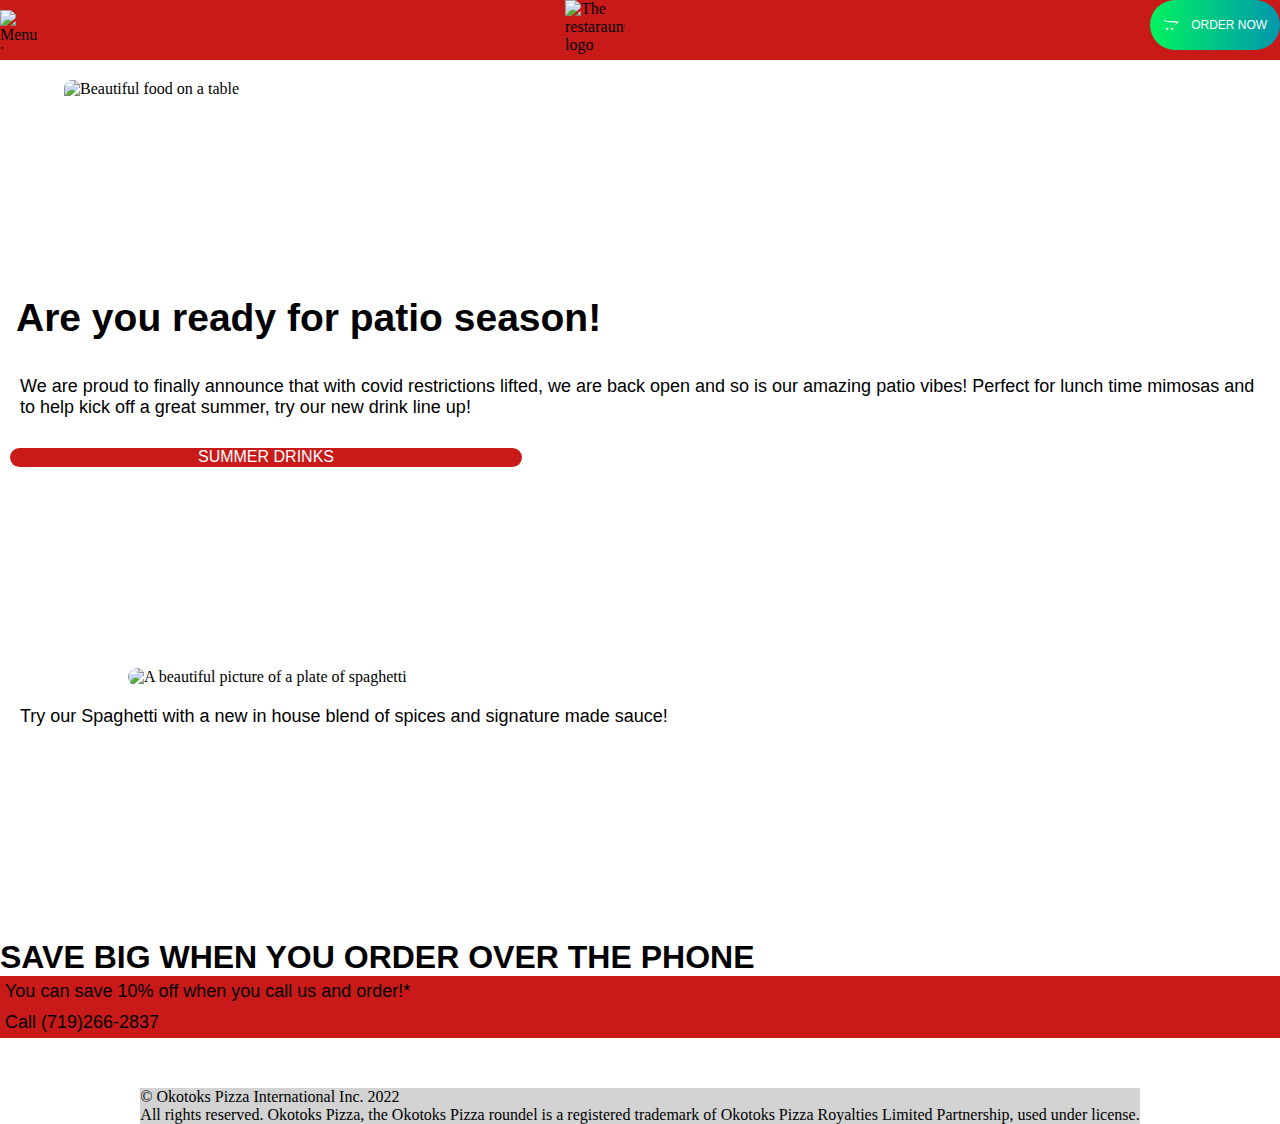
==== index.html @ 22c83ef5 "made more links and backgrounds" ====
<!DOCTYPE html>
<html lang="en">
<head>
    <meta charset="UTF-8">
    <meta http-equiv="X-UA-Compatible" content="IE=edge">
    <meta name="viewport" content="width=device-width, initial-scale=1.0">
    <title>Okotoks Pizza and Pasta</title>
    <link rel="stylesheet" href="style.css">
    <link rel="stylesheet" href="https://cdnjs.cloudflare.com/ajax/libs/font-awesome/6.1.1/css/all.min.css">
</head>
<body>
    <header>

         <img id="header_menu" src="https://www.reshot.com/preview-assets/icons/D6U5PY3TJK/menu-D6U5PY3TJK.svg"
         alt="Menu icon"> 

        <img id="header_logo" src="https://elevatedlearningacademy.instructure.com/courses/454/files/102592/preview" 
         alt="The restaraunt logo">

        <div class="header_button">
            <a href="">
          <button>
              <span class="text1"><i class="fa-brands fa-opencart"></i> &nbsp;&nbsp;&nbsp;ORDER NOW</span>
              <span class="text2">CLICK ME</span>
          </button>
           </a>
        </div>
    </header>

    <main>
        <article>
        <img id="main_image" src="https://images.unsplash.com/photo-1611599539392-0198d33c4c1e?ixlib=rb-1.2.1&ixid=MnwxMjA3fDB8MHxzZWFyY2h8MTB8fHBhdGlvJTIwZm9vZHxlbnwwfHwwfHw%3D&auto=format&fit=crop&w=800&q=60"
         alt="Beautiful food on a table">

         <h2>Are you ready for patio season!</h2>

         <p>We are proud to finally announce that with covid restrictions lifted, we are back open and so is our amazing patio vibes! Perfect for lunch time mimosas
              and to help kick off a great summer, try our new drink line up!</p>

             <a href="menu.html/#drinks_menu">SUMMER DRINKS</a>
         </article>

         <article id="main_article2">

            <img src="https://images.unsplash.com/photo-1627042633145-b780d842ba45?ixlib=rb-1.2.1&ixid=MnwxMjA3fDB8MHxzZWFyY2h8MjN8fHBhc3RhfGVufDB8fDB8fA%3D%3D&auto=format&fit=crop&w=800&q=60" 
            alt="A beautiful picture of a plate of spaghetti">

            <p>Try our Spaghetti with a new in house blend of spices and signature made sauce!</p>

            <div>
            <h1>SAVE BIG WHEN YOU ORDER OVER THE PHONE</h1>

              <P class="footer">You can save 10% off when you call us and order!*</P>
              <P class="footer" id="bottom"> Call (719)266-2837</P>
            </div>  
       </article>
    </main>

    <footer>
        <p>© Okotoks Pizza International Inc. 2022
            <br>
All rights reserved. Okotoks Pizza,
 the Okotoks Pizza roundel is a registered trademark of 
 Okotoks Pizza Royalties Limited Partnership, used under license.
        </p>
    </footer>
</body>
</html>
---- style.css ----
* {
  margin: 0;
  padding: 0;
}

body {
  display: grid;
  place-items: center;
  min-height: 100vh;
  grid-auto-flow: row;
  grid-template-rows: auto 1fr auto auto;
  width: 100%;
}

img {
  width: 100%;
}

main {
  align-self: start;
}
main article {
  display: grid;
}
main article h2 {
  margin: 1rem;
  font-size: 39px;
  font-family: Arial, Helvetica, sans-serif;
}
main article p {
  padding: 20px;
  font-size: 18px;
  font-family: Verdana, Geneva, Tahoma, sans-serif;
}
main article #main_image {
  width: 90%;
  height: 20vh;
  place-self: center;
  border-radius: 0.5rem;
  margin: 20px;
}
main article a {
  margin: 10px;
  color: white;
  background-color: #c91a1a;
  border-radius: 10px;
  width: 40%;
  height: 50%;
  text-align: center;
  text-decoration: none;
  font-family: Arial, Helvetica, sans-serif;
}
main #main_article2 h1 {
  font-family: Arial, Helvetica, sans-serif;
  margin-top: 15%;
}
main #main_article2 img {
  margin-top: 15%;
  width: 80%;
  justify-self: center;
  border-radius: 10px;
}
main #main_article2 p {
  font-family: Verdana, Geneva, Tahoma, sans-serif;
}
main #main_article2 .footer {
  padding: 5px;
  background-color: #c91a1a;
}
main #main_article2 #bottom {
  margin-bottom: 50px;
}

footer {
  background-color: lightgray;
}

header {
  display: grid;
  grid-auto-flow: column;
  align-self: start;
  width: 100%;
  background-color: #c91a1a;
}
header #header_menu {
  align-self: center;
  justify-self: start;
  width: 40px;
  height: 40px;
}
header #header_logo {
  width: 60px;
  height: 60px;
  justify-self: center;
}

.header_button {
  justify-self: end;
}
.header_button button {
  position: relative;
  border-radius: 50px;
  border: none;
  outline: none;
  background-image: linear-gradient(90deg, #00F260 0%, #0097AE 100%);
  width: 130px;
  height: 50px;
  color: #fff;
  overflow-y: hidden;
  font-size: 12px;
}
.header_button button:hover .text1 {
  opacity: 0;
}
.header_button button:hover .text2 {
  top: 50%;
}
.header_button button:hover {
  background-image: linear-gradient(-90deg, #00F260 0%, #0097AE 100%);
}

span {
  position: absolute;
  width: 100%;
  top: 50%;
  left: 50%;
  transform: translate(-50%, -50%);
  transition: 0.3s;
}

.text2 {
  top: -100%;
}/*# sourceMappingURL=style.css.map */
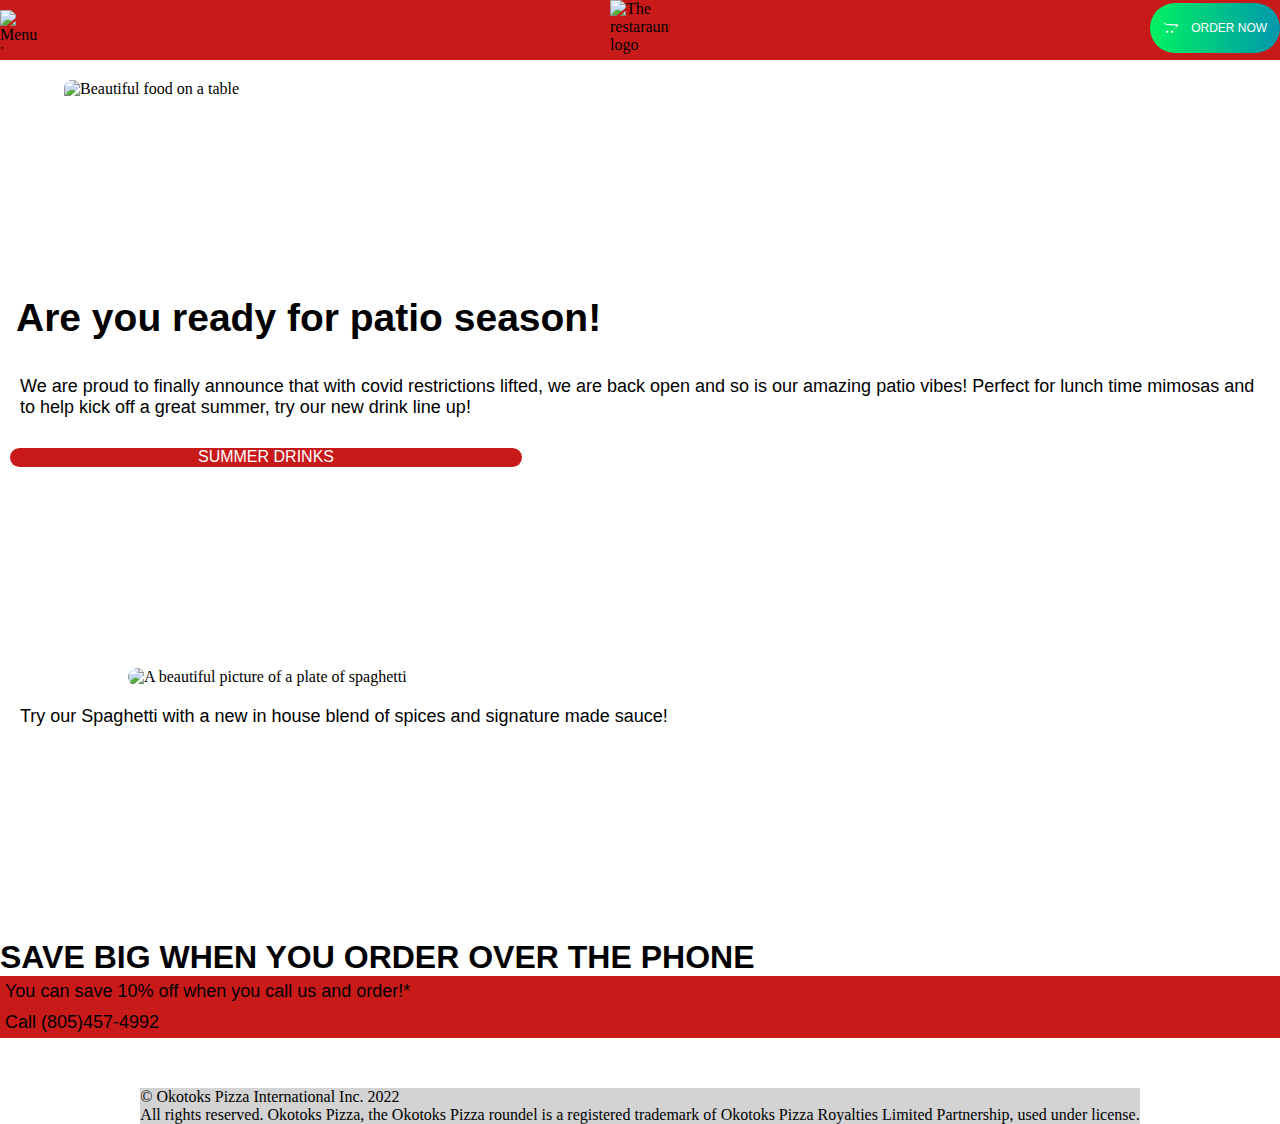
==== commit d115afa8: "Making about us and fixing things" ====
--- a/index.html
+++ b/index.html
@@ -51,7 +51,7 @@
             <h1>SAVE BIG WHEN YOU ORDER OVER THE PHONE</h1>
 
               <P class="footer">You can save 10% off when you call us and order!*</P>
-              <P class="footer" id="bottom"> Call (719)266-2837</P>
+              <P class="footer" id="bottom"> Call (805)457-4992</P>
             </div>  
        </article>
     </main>
--- a/style.css
+++ b/style.css
@@ -8,7 +8,7 @@
   place-items: center;
   min-height: 100vh;
   grid-auto-flow: row;
-  grid-template-rows: auto 1fr auto auto;
+  grid-template-rows: auto 1fr auto;
   width: 100%;
 }
 
@@ -78,6 +78,7 @@
 header {
   display: grid;
   grid-auto-flow: column;
+  grid-template-columns: 1fr 1fr 1fr;
   align-self: start;
   width: 100%;
   background-color: #c91a1a;
@@ -96,6 +97,7 @@
 
 .header_button {
   justify-self: end;
+  align-self: center;
 }
 .header_button button {
   position: relative;
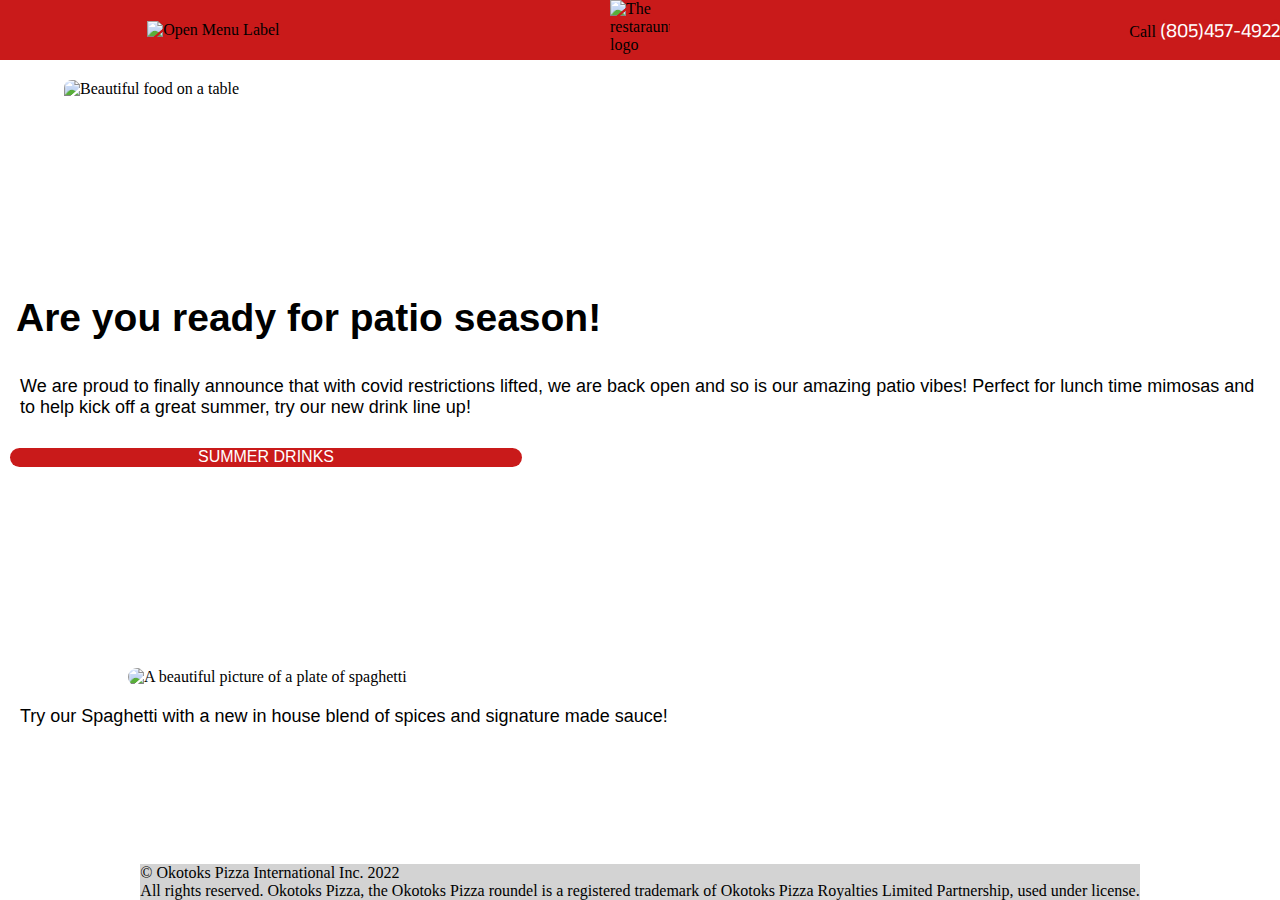
==== commit e66bcf38: "Took away the order now button, switched with number to business and a hyperlink so when tapped it w" ====
--- a/index.html
+++ b/index.html
@@ -7,23 +7,42 @@
     <title>Okotoks Pizza and Pasta</title>
     <link rel="stylesheet" href="style.css">
     <link rel="stylesheet" href="https://cdnjs.cloudflare.com/ajax/libs/font-awesome/6.1.1/css/all.min.css">
+    <link rel="preconnect" href="https://fonts.googleapis.com">
+    <link rel="preconnect" href="https://fonts.gstatic.com" crossorigin>
+    <link href="https://fonts.googleapis.com/css2?family=Anek+Latin:wght@100&display=swap" rel="stylesheet">
 </head>
 <body>
     <header>
+        <div id="mobile_header">
+       
+        <input type="radio" name="menu" id="menu_open" class="menu_radio_button">
+        <input type="radio" name="menu" id="menu_close" class="menu_radio_button">
+       
+        <label for="menu_open">
+           
+            <img src="https://www.reshot.com/preview-assets/icons/D6U5PY3TJK/menu-D6U5PY3TJK.svg" alt="Open Menu Label" class="hoverable">
+        </label>
 
-         <img id="header_menu" src="https://www.reshot.com/preview-assets/icons/D6U5PY3TJK/menu-D6U5PY3TJK.svg"
-         alt="Menu icon"> 
+        
+        <section id="mobile_menu">
+            <div id="menu_header">
+                <label for="menu_close">
+                    <img src="https://www.reshot.com/preview-assets/icons/D6U5PY3TJK/menu-D6U5PY3TJK.svg" alt="Exit Menu Label" class="hoverable">
+                </label>
+            </div>
+
+            <h2><a href="menu.html">Menu</a></h2>
+            <h2><a href="about_us.html">About Us</a></h2>
+            <h2><a href="index.html">Home Page</a></h2>
+        </section>
+    </div>
+    
 
         <img id="header_logo" src="https://elevatedlearningacademy.instructure.com/courses/454/files/102592/preview" 
          alt="The restaraunt logo">
 
         <div class="header_button">
-            <a href="">
-          <button>
-              <span class="text1"><i class="fa-brands fa-opencart"></i> &nbsp;&nbsp;&nbsp;ORDER NOW</span>
-              <span class="text2">CLICK ME</span>
-          </button>
-           </a>
+           <p>Call  <a href="tel:(805)457-4922">(805)457-4922</a></p>
         </div>
     </header>
 
@@ -37,7 +56,7 @@
          <p>We are proud to finally announce that with covid restrictions lifted, we are back open and so is our amazing patio vibes! Perfect for lunch time mimosas
               and to help kick off a great summer, try our new drink line up!</p>
 
-             <a href="menu.html/#drinks_menu">SUMMER DRINKS</a>
+             <a href="drinks.html">SUMMER DRINKS</a>
          </article>
 
          <article id="main_article2">
@@ -47,12 +66,7 @@
 
             <p>Try our Spaghetti with a new in house blend of spices and signature made sauce!</p>
 
-            <div>
-            <h1>SAVE BIG WHEN YOU ORDER OVER THE PHONE</h1>
-
-              <P class="footer">You can save 10% off when you call us and order!*</P>
-              <P class="footer" id="bottom"> Call (805)457-4992</P>
-            </div>  
+            
        </article>
     </main>
 
--- a/style.css
+++ b/style.css
@@ -14,6 +14,10 @@
 
 img {
   width: 100%;
+}
+
+iframe {
+  place-self: center;
 }
 
 main {
@@ -83,11 +87,44 @@
   width: 100%;
   background-color: #c91a1a;
 }
-header #header_menu {
-  align-self: center;
-  justify-self: start;
+header a {
+  align-self: end;
+  font-size: 20px;
+  font-family: "Anek Latin", sans-serif;
+  color: white;
+  background-color: #c91a1a;
+  width: 27%;
+  border-radius: 0.375rem;
+  margin-bottom: 20px;
+  text-decoration: none;
+}
+header #mobile_header {
+  width: 100%;
+  display: grid;
+  place-items: center;
+  grid-auto-flow: column;
+}
+header #mobile_header img {
   width: 40px;
   height: 40px;
+}
+header .menu_radio_button {
+  display: none;
+}
+header #mobile_menu {
+  position: absolute;
+  top: 0px;
+  left: 0px;
+  z-index: 10;
+  display: none;
+  place-items: center;
+  width: 30%;
+  height: 20%;
+  background-color: #c91a1a;
+  color: white;
+}
+header #menu_open:checked ~ #mobile_menu {
+  display: grid;
 }
 header #header_logo {
   width: 60px;
@@ -98,38 +135,4 @@
 .header_button {
   justify-self: end;
   align-self: center;
-}
-.header_button button {
-  position: relative;
-  border-radius: 50px;
-  border: none;
-  outline: none;
-  background-image: linear-gradient(90deg, #00F260 0%, #0097AE 100%);
-  width: 130px;
-  height: 50px;
-  color: #fff;
-  overflow-y: hidden;
-  font-size: 12px;
-}
-.header_button button:hover .text1 {
-  opacity: 0;
-}
-.header_button button:hover .text2 {
-  top: 50%;
-}
-.header_button button:hover {
-  background-image: linear-gradient(-90deg, #00F260 0%, #0097AE 100%);
-}
-
-span {
-  position: absolute;
-  width: 100%;
-  top: 50%;
-  left: 50%;
-  transform: translate(-50%, -50%);
-  transition: 0.3s;
-}
-
-.text2 {
-  top: -100%;
 }/*# sourceMappingURL=style.css.map */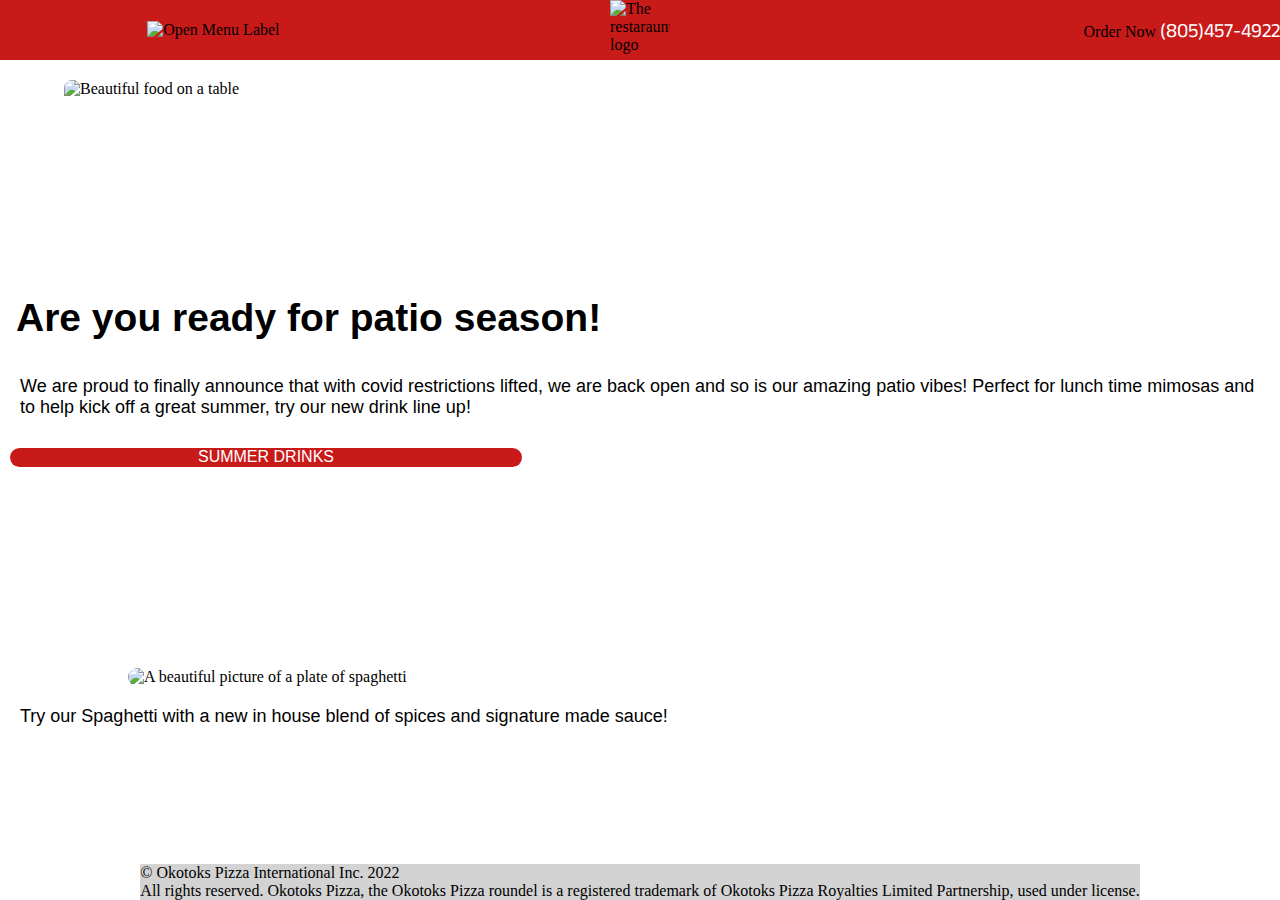
==== commit 7401e94d: "Adding meta tags to my pages." ====
--- a/index.html
+++ b/index.html
@@ -4,6 +4,7 @@
     <meta charset="UTF-8">
     <meta http-equiv="X-UA-Compatible" content="IE=edge">
     <meta name="viewport" content="width=device-width, initial-scale=1.0">
+    <meta name="descripotion" content="Delicious, locally sourced, Okotoks, home made recepies, best in the area">
     <title>Okotoks Pizza and Pasta</title>
     <link rel="stylesheet" href="style.css">
     <link rel="stylesheet" href="https://cdnjs.cloudflare.com/ajax/libs/font-awesome/6.1.1/css/all.min.css">
@@ -42,7 +43,7 @@
          alt="The restaraunt logo">
 
         <div class="header_button">
-           <p>Call  <a href="tel:(805)457-4922">(805)457-4922</a></p>
+           <p>Order Now <a href="tel:(805)457-4922">(805)457-4922</a></p>
         </div>
     </header>
 
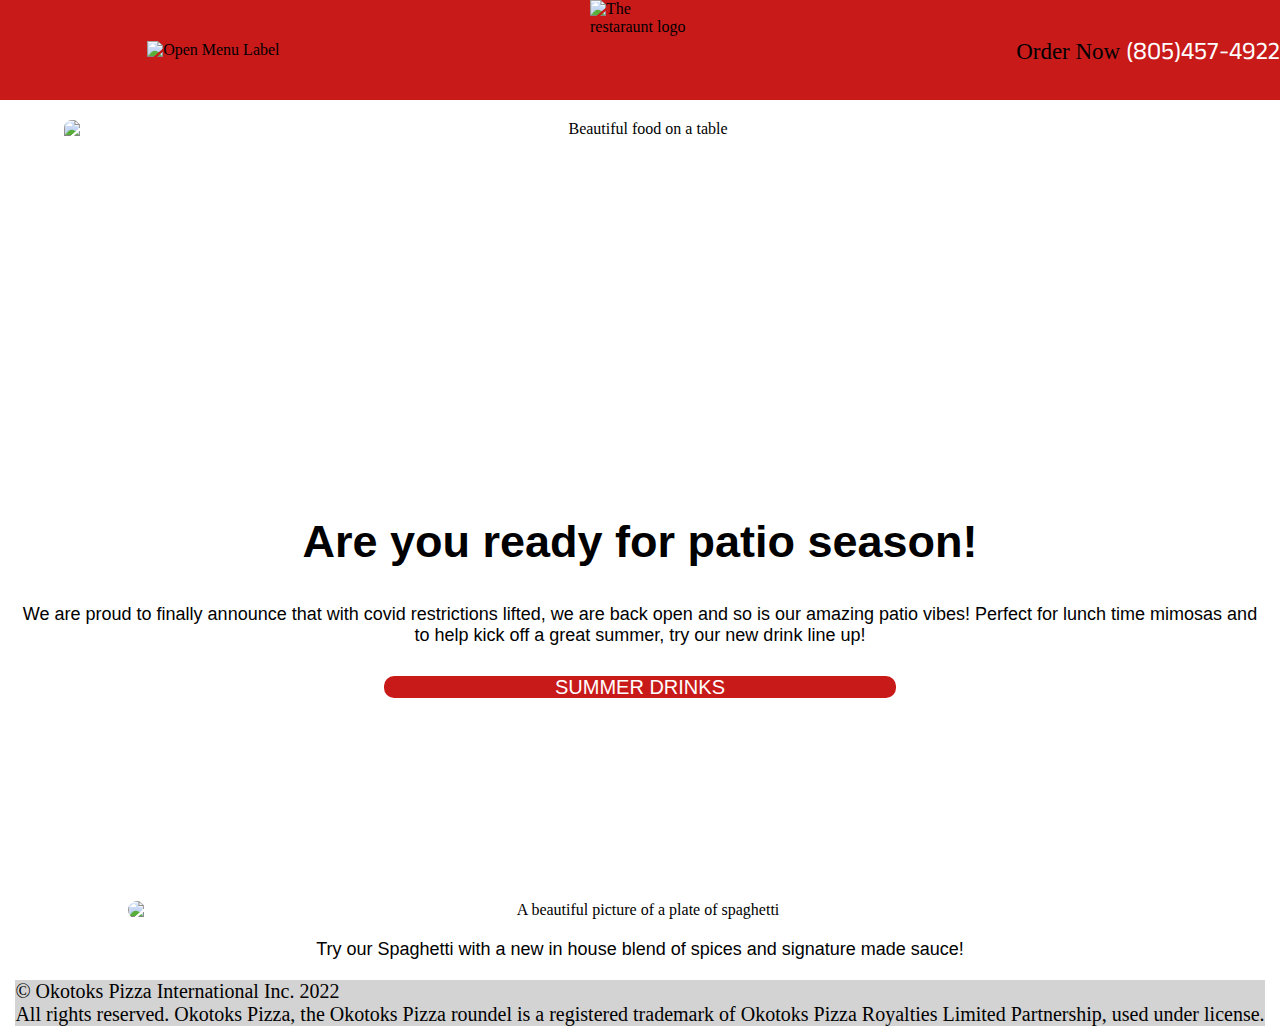
==== commit b7cc0506: "Optimized for ipad displays. Made phone number only clickable for mobile" ====
--- a/index.html
+++ b/index.html
@@ -4,7 +4,7 @@
     <meta charset="UTF-8">
     <meta http-equiv="X-UA-Compatible" content="IE=edge">
     <meta name="viewport" content="width=device-width, initial-scale=1.0">
-    <meta name="descripotion" content="Delicious, locally sourced, Okotoks, home made recepies, best in the area">
+    <meta name="description" content="Delicious, locally sourced, Okotoks, home made recepies, best in the area">
     <title>Okotoks Pizza and Pasta</title>
     <link rel="stylesheet" href="style.css">
     <link rel="stylesheet" href="https://cdnjs.cloudflare.com/ajax/libs/font-awesome/6.1.1/css/all.min.css">
--- a/style.css
+++ b/style.css
@@ -75,10 +75,30 @@
   margin-bottom: 50px;
 }
 
+@media only screen and (min-width: 767px) {
+  main article {
+    text-align: center;
+  }
+  main article #main_image {
+    height: 40vh;
+  }
+  main article h2 {
+    font-size: 45px;
+  }
+  main article a {
+    justify-self: center;
+    font-size: 20px;
+  }
+}
 footer {
   background-color: lightgray;
 }
 
+@media only screen and (min-width: 767px) {
+  footer p {
+    font-size: 20px;
+  }
+}
 header {
   display: grid;
   grid-auto-flow: column;
@@ -135,4 +155,24 @@
 .header_button {
   justify-self: end;
   align-self: center;
+}
+
+@media only screen and (min-width: 767px) {
+  header #header_logo {
+    width: 100px;
+    height: 100px;
+  }
+  header a {
+    font-size: 25px;
+  }
+  header p {
+    font-size: 23px;
+  }
+  header #mobile_header img {
+    width: 70px;
+    height: 70px;
+  }
+  header .header_button {
+    pointer-events: none;
+  }
 }/*# sourceMappingURL=style.css.map */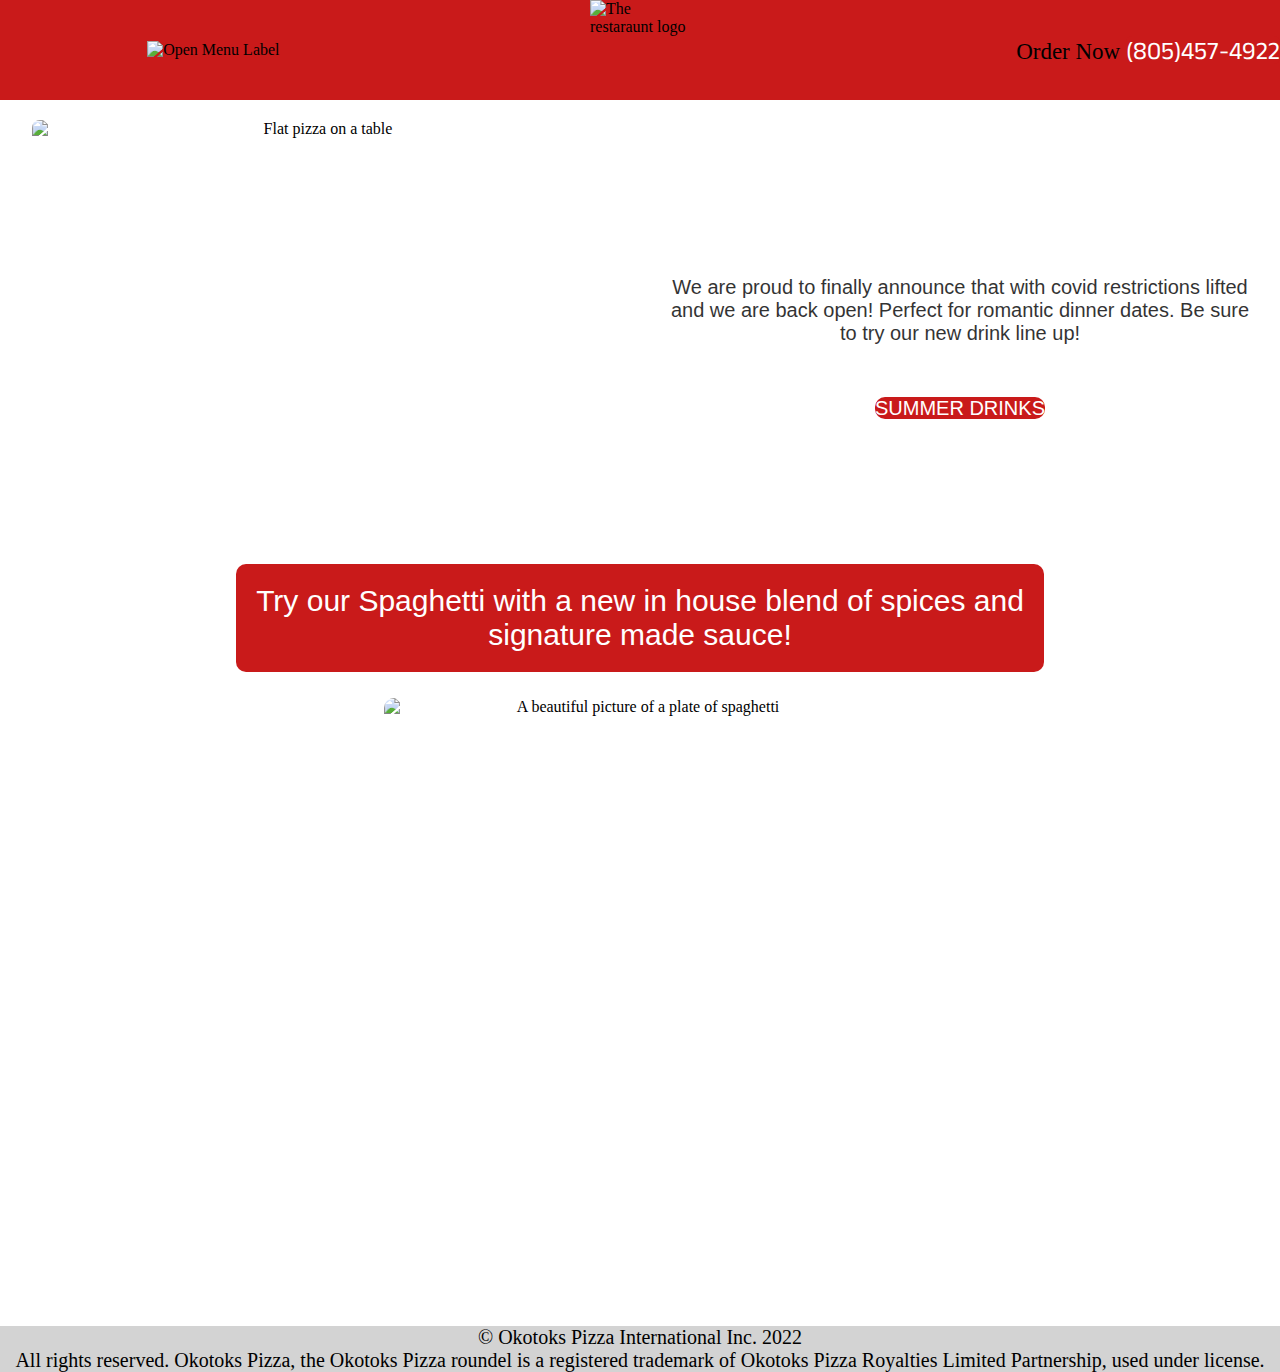
==== commit a788274a: "finished making desktop views for all pages" ====
--- a/index.html
+++ b/index.html
@@ -49,23 +49,29 @@
 
     <main>
         <article>
+            <section>
         <img id="main_image" src="https://images.unsplash.com/photo-1611599539392-0198d33c4c1e?ixlib=rb-1.2.1&ixid=MnwxMjA3fDB8MHxzZWFyY2h8MTB8fHBhdGlvJTIwZm9vZHxlbnwwfHwwfHw%3D&auto=format&fit=crop&w=800&q=60"
-         alt="Beautiful food on a table">
+         alt="Flat pizza on a table">
 
-         <h2>Are you ready for patio season!</h2>
+         <div>
+         <h2>ELEVATE YOUR DINING EXPERIENCE </h2>
 
-         <p>We are proud to finally announce that with covid restrictions lifted, we are back open and so is our amazing patio vibes! Perfect for lunch time mimosas
-              and to help kick off a great summer, try our new drink line up!</p>
+         <p>We are proud to finally announce that with covid restrictions lifted and we are back open! Perfect for romantic dinner dates.
+              Be sure to try our new drink line up!</p>
 
-             <a href="drinks.html">SUMMER DRINKS</a>
-         </article>
+             <a href="drinks.html#summer_drinks">SUMMER DRINKS</a>  
+            </div>
+         </article> 
+        </section>
 
          <article id="main_article2">
+
+            <p>Try our Spaghetti with a new in house blend of spices and signature made sauce!</p>
 
             <img src="https://images.unsplash.com/photo-1627042633145-b780d842ba45?ixlib=rb-1.2.1&ixid=MnwxMjA3fDB8MHxzZWFyY2h8MjN8fHBhc3RhfGVufDB8fDB8fA%3D%3D&auto=format&fit=crop&w=800&q=60" 
             alt="A beautiful picture of a plate of spaghetti">
 
-            <p>Try our Spaghetti with a new in house blend of spices and signature made sauce!</p>
+            
 
             
        </article>
--- a/style.css
+++ b/style.css
@@ -59,17 +59,13 @@
   margin-top: 15%;
 }
 main #main_article2 img {
-  margin-top: 15%;
   width: 80%;
   justify-self: center;
   border-radius: 10px;
 }
 main #main_article2 p {
+  margin-top: 15%;
   font-family: Verdana, Geneva, Tahoma, sans-serif;
-}
-main #main_article2 .footer {
-  padding: 5px;
-  background-color: #c91a1a;
 }
 main #main_article2 #bottom {
   margin-bottom: 50px;
@@ -90,13 +86,63 @@
     font-size: 20px;
   }
 }
+@media only screen and (min-width: 928px) {
+  main section {
+    display: grid;
+    grid-auto-flow: column;
+    grid-template-columns: 1fr 1fr;
+  }
+  main section div {
+    align-self: center;
+    background-image: url("https://images.squarespace-cdn.com/content/v1/5a37f1ac7131a5daca31ef98/1513875617673-9H44OLA837FLS7NET32A/newcover-photoshopped.jpg?format=2500w");
+    background-size: inherit;
+    background-repeat: no-repeat;
+    border-radius: 0.375rem;
+    background-position-x: -700px;
+    background-position-y: -120px;
+    height: 40vh;
+  }
+  main section div h2 {
+    font-family: cursive;
+    color: white;
+  }
+  main section div p {
+    font-size: 20px;
+    color: black;
+    background-color: white;
+    opacity: 0.8;
+    margin-bottom: 5%;
+  }
+  main #main_article2 p {
+    margin-top: 5%;
+    background-color: #c91a1a;
+    border-radius: 10px;
+    width: 60%;
+    text-align: center;
+    justify-self: center;
+    font-size: 30px;
+    color: white;
+    margin-bottom: 2%;
+  }
+  main #main_article2 img {
+    height: 500px;
+    width: 40%;
+    margin-bottom: 10%;
+  }
+}
 footer {
   background-color: lightgray;
+  text-align: center;
 }
 
 @media only screen and (min-width: 767px) {
   footer p {
     font-size: 20px;
+  }
+}
+@media only screen and (min-width: 928px) {
+  footer {
+    width: 100%;
   }
 }
 header {
